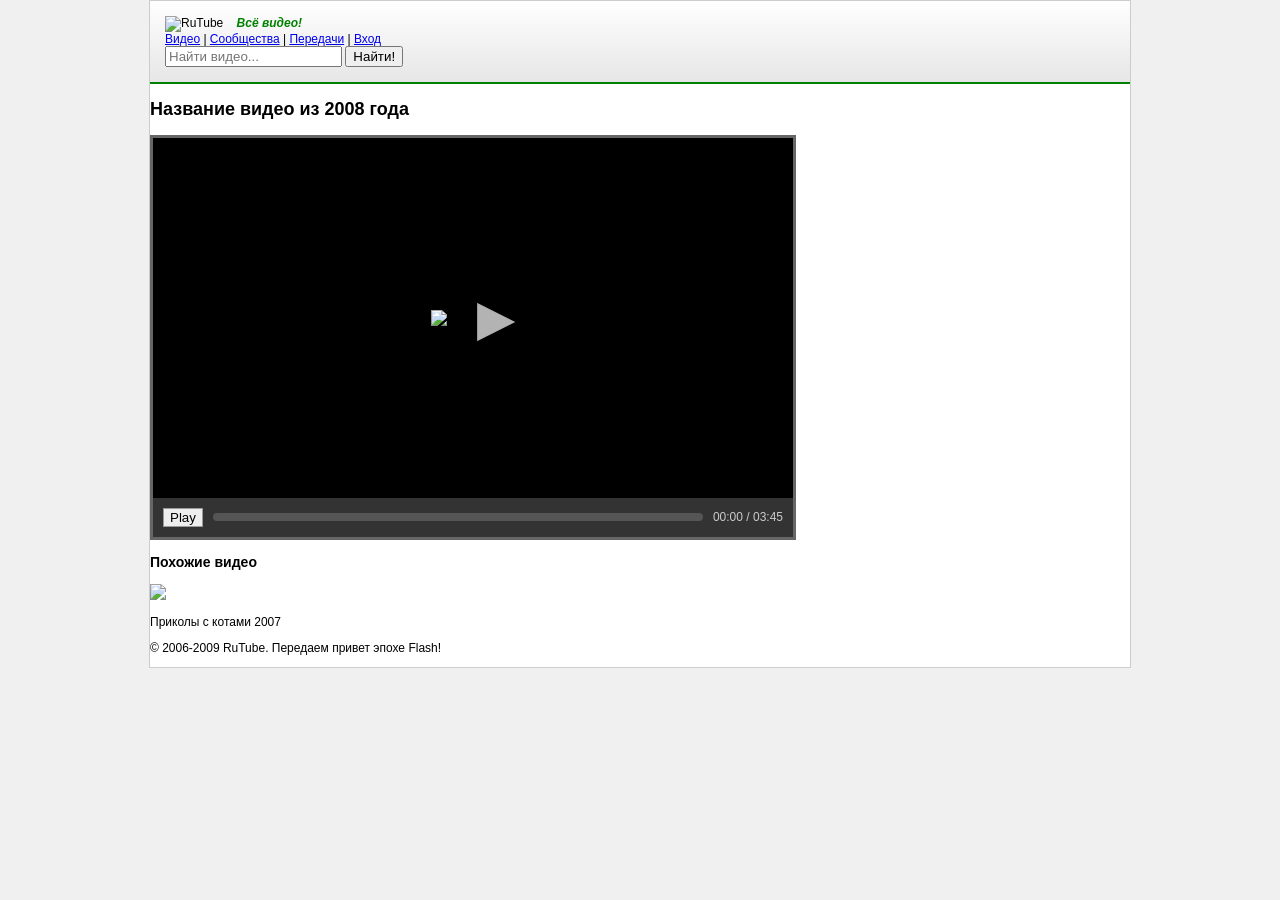
==== index.htm @ 789ff7a4 "Update index.htm" ====
<!DOCTYPE html>
<html lang="ru">
<head>
    <meta charset="UTF-8">
    <title>RuTube.ru :: Всё видео!</title>
    <link rel="stylesheet" href="style.css">
</head>
<body>
    <div id="wrapper">
        <!-- Шапка в стиле 2000-х -->
        <header>
            <div class="logo-container">
                <img src="rutube_old_logo.png" alt="RuTube" class="logo">
                <span class="slogan">Всё видео!</span>
            </div>
            <nav>
                <a href="#">Видео</a> | <a href="#">Сообщества</a> | <a href="#">Передачи</a> | <a href="#">Вход</a>
            </nav>
            <div class="search-bar">
                <input type="text" placeholder="Найти видео...">
                <button>Найти!</button>
            </div>
        </header>

        <main>
            <section class="player-section">
                <h1>Название видео из 2008 года</h1>
                <!-- Имитация Flash-плеера -->
                <div id="flash-player-mock">
                    <div class="video-screen">
                        <img src="placeholder.jpg" alt="Video">
                        <div class="play-overlay">▶</div>
                    </div>
                    <div class="controls">
                        <button class="btn">Play</button>
                        <div class="progress-bar"><div class="fill"></div></div>
                        <span class="time">00:00 / 03:45</span>
                    </div>
                </div>
            </section>

            <aside class="sidebar">
                <h3>Похожие видео</h3>
                <div class="thumb">
                    <img src="thumb1.jpg">
                    <p>Приколы с котами 2007</p>
                </div>
            </aside>
        </main>

        <footer>
            <p>&copy; 2006-2009 RuTube. Передаем привет эпохе Flash!</p>
        </footer>
    </div>
<!-- Твой HTML код выше (шапка, логотип, плеер) -->

    <script>
        // 1. Находим элементы (кнопки и полоску), которые ты сделал в HTML
        const playBtn = document.querySelector('.btn'); // Твоя кнопка из 2000-х
        const progressBar = document.querySelector('.fill'); // Заливка полоски прогресса
        const videoElement = document.querySelector('video'); // Тег видео (если добавил)

        // 2. Оживляем кнопку Play/Pause
        if (playBtn && videoElement) {
            playBtn.onclick = function() {
                if (videoElement.paused) {
                    videoElement.play();
                    playBtn.innerText = 'Pause';
                    playBtn.style.boxShadow = 'inset 2px 2px 5px #000'; // Эффект нажатия
                } else {
                    videoElement.pause();
                    playBtn.innerText = 'Play';
                    playBtn.style.boxShadow = 'none';
                }
            };
        }

        // 3. Двигаем полоску прогресса (как в настоящем плеере)
        if (videoElement && progressBar) {
            videoElement.ontimeupdate = function() {
                // Вычисляем процент просмотренного видео
                let percentage = (videoElement.currentTime / videoElement.duration) * 100;
                progressBar.style.width = percentage + '%';
            };
        }

        // 4. Пасхалка в стиле 2007-го
        console.log("RuTube 2007 запущен! Привет из эпохи Flash!");
    </script>

</body> <!-- Это самый конец твоего файла -->
</html>
---- style.css ----
body {
    background-color: #f0f0f0;
    font-family: Tahoma, Verdana, Arial, sans-serif;
    font-size: 12px;
    margin: 0;
}

#wrapper {
    width: 980px;
    margin: 0 auto;
    background: #fff;
    border: 1px solid #ccc;
}

header {
    padding: 15px;
    background: linear-gradient(to bottom, #ffffff, #e6e6e6);
    border-bottom: 2px solid #008000; /* Зеленая линия под лого */
}

.logo {
    height: 50px;
    vertical-align: middle;
}

.slogan {
    color: #008000;
    font-weight: bold;
    font-style: italic;
    margin-left: 10px;
}

/* Стилизация плеера под Flash */
#flash-player-mock {
    background: #000;
    width: 640px;
    border: 3px solid #666;
}

.video-screen {
    height: 360px;
    display: flex;
    justify-content: center;
    align-items: center;
    position: relative;
}

.play-overlay {
    font-size: 50px;
    color: white;
    opacity: 0.7;
    cursor: pointer;
}

.controls {
    background: #333;
    padding: 10px;
    display: flex;
    align-items: center;
    color: #ccc;
}

.progress-bar {
    flex-grow: 1;
    height: 8px;
    background: #555;
    margin: 0 10px;
    border-radius: 4px;
}

.btn {
    background: #eee;
    border: 1px solid #999;
    cursor: pointer;
}
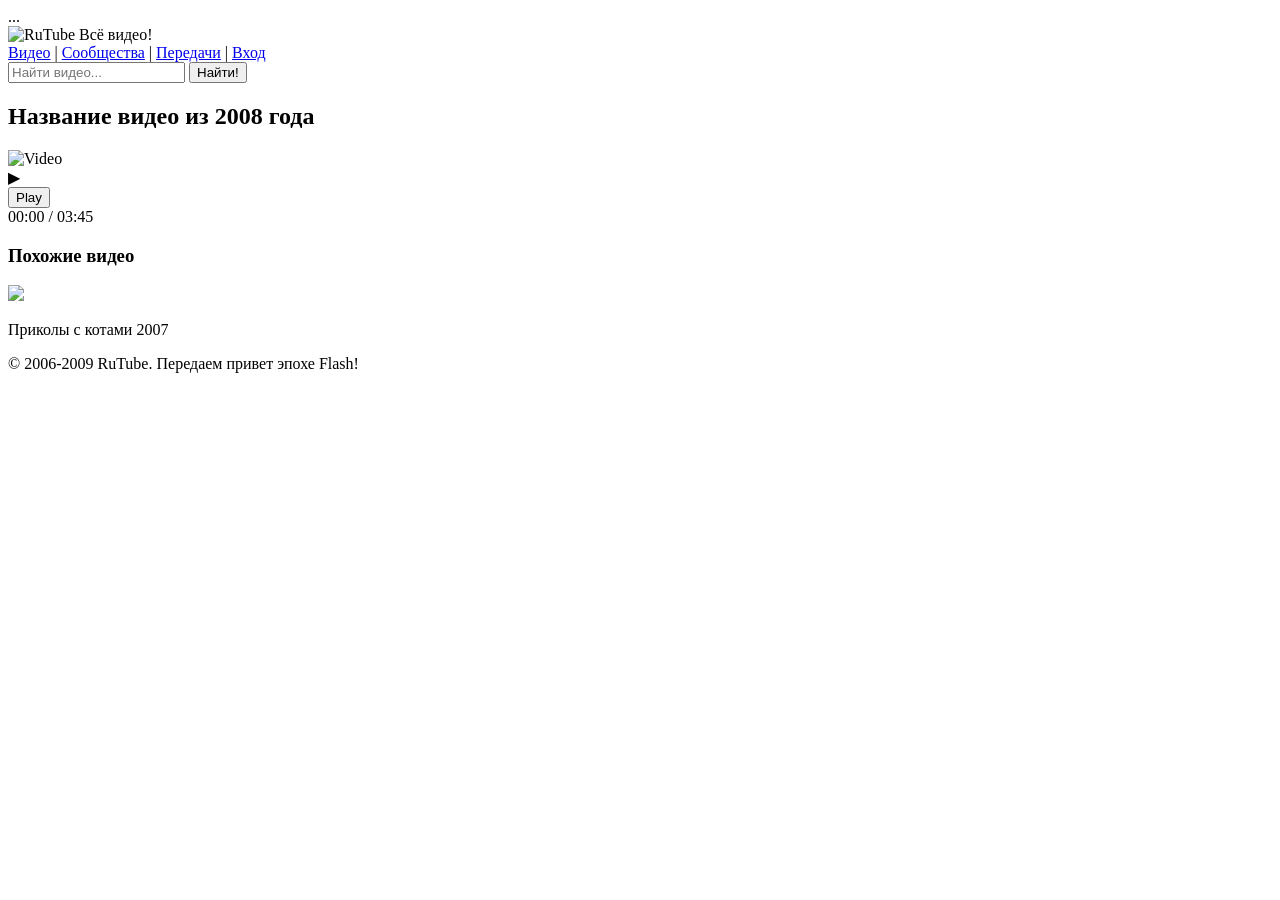
==== commit faf2d299: "Update index.htm" ====
--- a/index.htm
+++ b/index.htm
@@ -2,8 +2,10 @@
 <html lang="ru">
 <head>
     <meta charset="UTF-8">
+    <!-- Иконка сайта -->
+    <link rel="icon" type="image/x-icon" href="favicon.ico">
     <title>RuTube.ru :: Всё видео!</title>
-    <link rel="stylesheet" href="style.css">
+    ...
 </head>
 <body>
     <div id="wrapper">
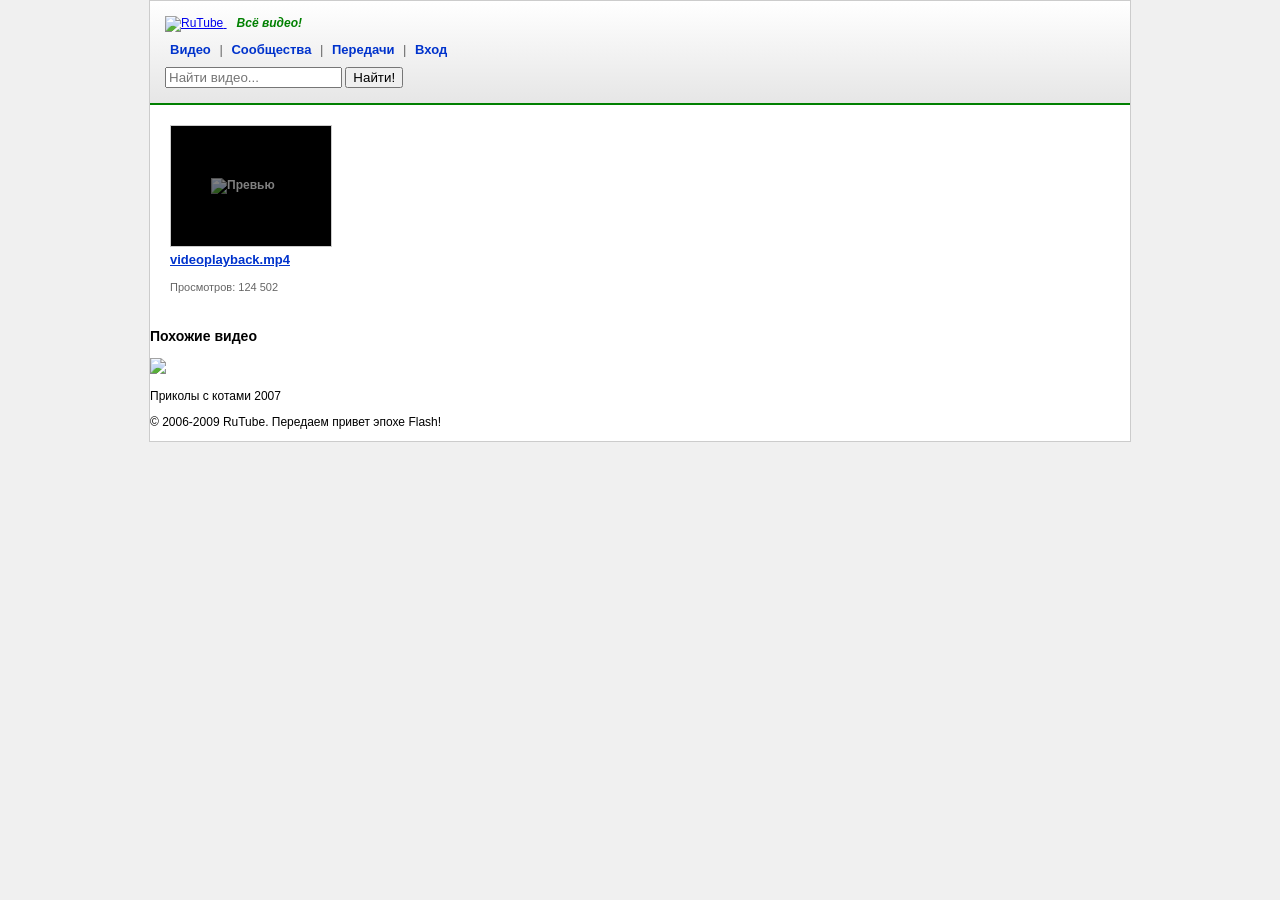
==== commit e203ade6: "Update index.htm" ====
--- a/index.htm
+++ b/index.htm
@@ -2,44 +2,60 @@
 <html lang="ru">
 <head>
     <meta charset="UTF-8">
-    <!-- Иконка сайта -->
-    <link rel="icon" type="image/x-icon" href="favicon.ico">
+    <link rel="shortcut icon" href="favicon.ico" type="image/x-icon">
     <title>RuTube.ru :: Всё видео!</title>
-    ...
+    <link rel="stylesheet" href="style.css">
 </head>
+
+
 <body>
     <div id="wrapper">
         <!-- Шапка в стиле 2000-х -->
         <header>
-            <div class="logo-container">
-                <img src="rutube_old_logo.png" alt="RuTube" class="logo">
-                <span class="slogan">Всё видео!</span>
-            </div>
-            <nav>
-                <a href="#">Видео</a> | <a href="#">Сообщества</a> | <a href="#">Передачи</a> | <a href="#">Вход</a>
-            </nav>
-            <div class="search-bar">
-                <input type="text" placeholder="Найти видео...">
-                <button>Найти!</button>
-            </div>
-        </header>
+    <div class="logo-container">
+        <a href="/">
+            <img src="rutube.png" alt="RuTube" class="logo">
+        </a>
+        <span class="slogan">Всё видео!</span>
+    </div>
+    
+    <nav class="top-menu">
+        <a href="#video">Видео</a> | 
+        <a href="#community">Сообщества</a> | 
+        <a href="#shows">Передачи</a> | 
+        <a href="#login">Вход</a>
+    </nav>
+    
+    <div class="search-bar">
+        <input type="text" placeholder="Найти видео...">
+        <button type="submit">Найти!</button>
+    </div>
+</header>
 
-        <main>
-            <section class="player-section">
-                <h1>Название видео из 2008 года</h1>
-                <!-- Имитация Flash-плеера -->
-                <div id="flash-player-mock">
-                    <div class="video-screen">
-                        <img src="placeholder.jpg" alt="Video">
-                        <div class="play-overlay">▶</div>
-                    </div>
-                    <div class="controls">
-                        <button class="btn">Play</button>
-                        <div class="progress-bar"><div class="fill"></div></div>
-                        <span class="time">00:00 / 03:45</span>
-                    </div>
+
+
+       <main>
+    <!-- Сетка видео в стиле 2007-го -->
+    <div style="padding: 20px; display: flex; flex-wrap: wrap;">
+        
+        <!-- Одно видео (Карточка) -->
+        <div style="width: 180px; margin-right: 20px; text-align: left;">
+            <a href="videoplayback.htm" style="text-decoration: none;">
+                <!-- Заглушка под превью -->
+                <div style="width: 160px; height: 120px; background: #000; border: 1px solid #ccc; display: flex; align-items: center; justify-content: center; color: #fff; font-weight: bold;">
+                    <img src="video1.png" style="width: 80px; opacity: 0.5;" alt="Превью">
                 </div>
-            </section>
+                <!-- Название видео -->
+                <p style="color: #0033cc; font-weight: bold; font-size: 13px; margin-top: 5px; text-decoration: underline;">
+                    videoplayback.mp4
+                </p>
+            </a>
+            <span style="color: #666; font-size: 11px;">Просмотров: 124 502</span>
+        </div>
+
+    </div>
+</main>
+
 
             <aside class="sidebar">
                 <h3>Похожие видео</h3>
--- a/style.css
+++ b/style.css
@@ -0,0 +1,99 @@
+body {
+    background-color: #f0f0f0;
+    font-family: Tahoma, Verdana, Arial, sans-serif;
+    font-size: 12px;
+    margin: 0;
+}
+
+#wrapper {
+    width: 980px;
+    margin: 0 auto;
+    background: #fff;
+    border: 1px solid #ccc;
+}
+
+header {
+    padding: 15px;
+    background: linear-gradient(to bottom, #ffffff, #e6e6e6);
+    border-bottom: 2px solid #008000; /* Зеленая линия под лого */
+}
+
+.logo {
+    height: 50px;
+    vertical-align: middle;
+}
+
+.slogan {
+    color: #008000;
+    font-weight: bold;
+    font-style: italic;
+    margin-left: 10px;
+}
+
+/* Стилизация плеера под Flash */
+#flash-player-mock {
+    background: #000;
+    width: 640px;
+    border: 3px solid #666;
+}
+
+.video-screen {
+    height: 360px;
+    display: flex;
+    justify-content: center;
+    align-items: center;
+    position: relative;
+}
+
+.play-overlay {
+    font-size: 50px;
+    color: white;
+    opacity: 0.7;
+    cursor: pointer;
+}
+
+.controls {
+    background: #333;
+    padding: 10px;
+    display: flex;
+    align-items: center;
+    color: #ccc;
+}
+
+.progress-bar {
+    flex-grow: 1;
+    height: 8px;
+    background: #555;
+    margin: 0 10px;
+    border-radius: 4px;
+}
+
+.btn {
+    background: #eee;
+    border: 1px solid #999;
+    cursor: pointer;
+}
+.top-menu {
+    margin: 10px 0;
+    font-size: 13px;
+    color: #666; /* Цвет разделителей */
+}
+
+.top-menu a {
+    color: #0033cc; /* Тот самый синий цвет ссылок 2000-х */
+    text-decoration: none;
+    font-weight: bold;
+    padding: 0 5px;
+}
+
+.top-menu a:hover {
+    text-decoration: underline;
+    color: #ff6600; /* Оранжевый при наведении был фишкой RuTube */
+}
+
+.logo {
+    height: 45px;
+    vertical-align: middle;
+    border: 0;
+}
+
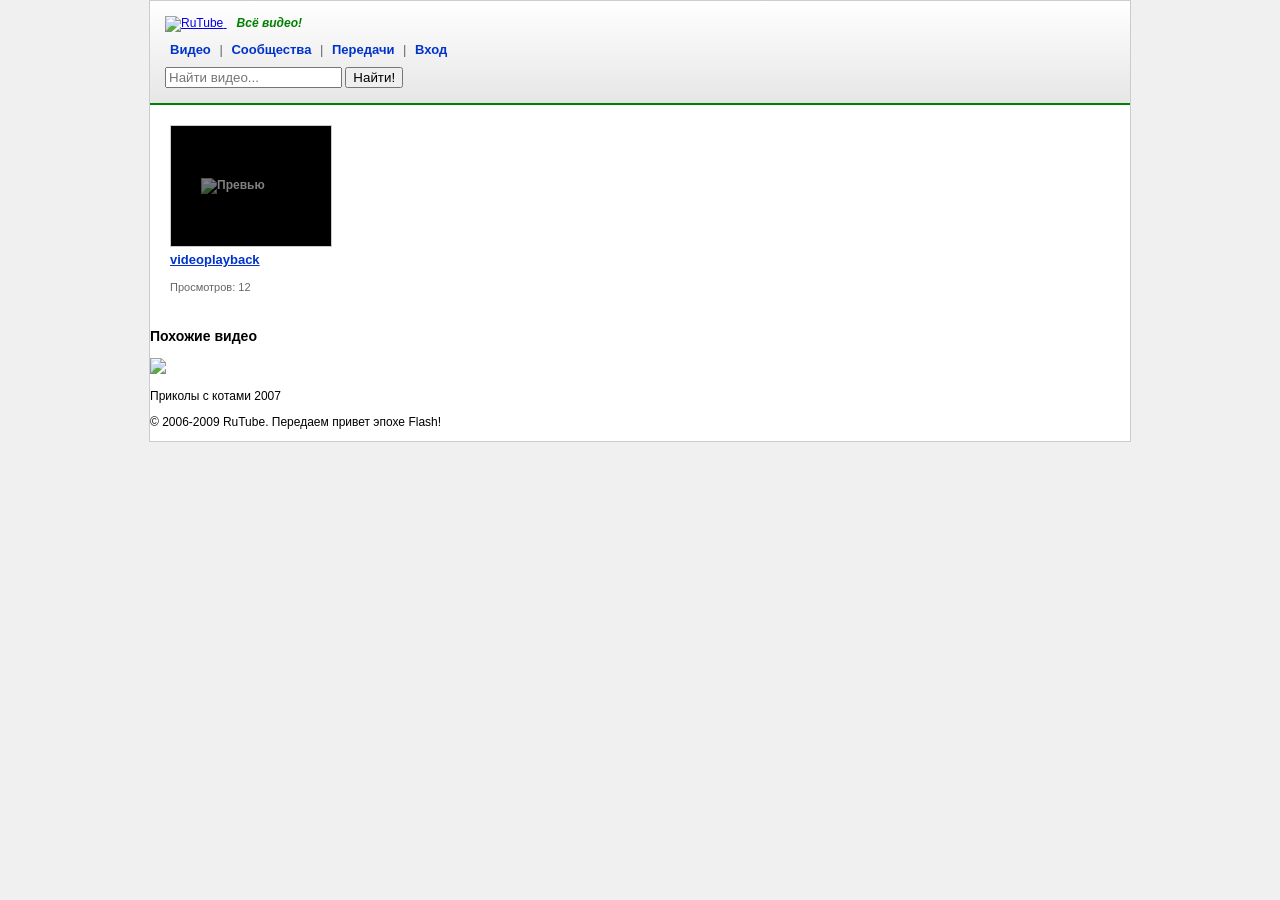
==== commit 9ce7197b: "Update index.htm" ====
--- a/index.htm
+++ b/index.htm
@@ -43,14 +43,14 @@
             <a href="videoplayback.htm" style="text-decoration: none;">
                 <!-- Заглушка под превью -->
                 <div style="width: 160px; height: 120px; background: #000; border: 1px solid #ccc; display: flex; align-items: center; justify-content: center; color: #fff; font-weight: bold;">
-                    <img src="video1.png" style="width: 80px; opacity: 0.5;" alt="Превью">
+                    <img src="чешские грибочки 💔.jpg" style="width: 100px; opacity: 0.5;" alt="Превью">
                 </div>
                 <!-- Название видео -->
                 <p style="color: #0033cc; font-weight: bold; font-size: 13px; margin-top: 5px; text-decoration: underline;">
-                    videoplayback.mp4
+                    videoplayback
                 </p>
             </a>
-            <span style="color: #666; font-size: 11px;">Просмотров: 124 502</span>
+            <span style="color: #666; font-size: 11px;">Просмотров: 12</span>
         </div>
 
     </div>
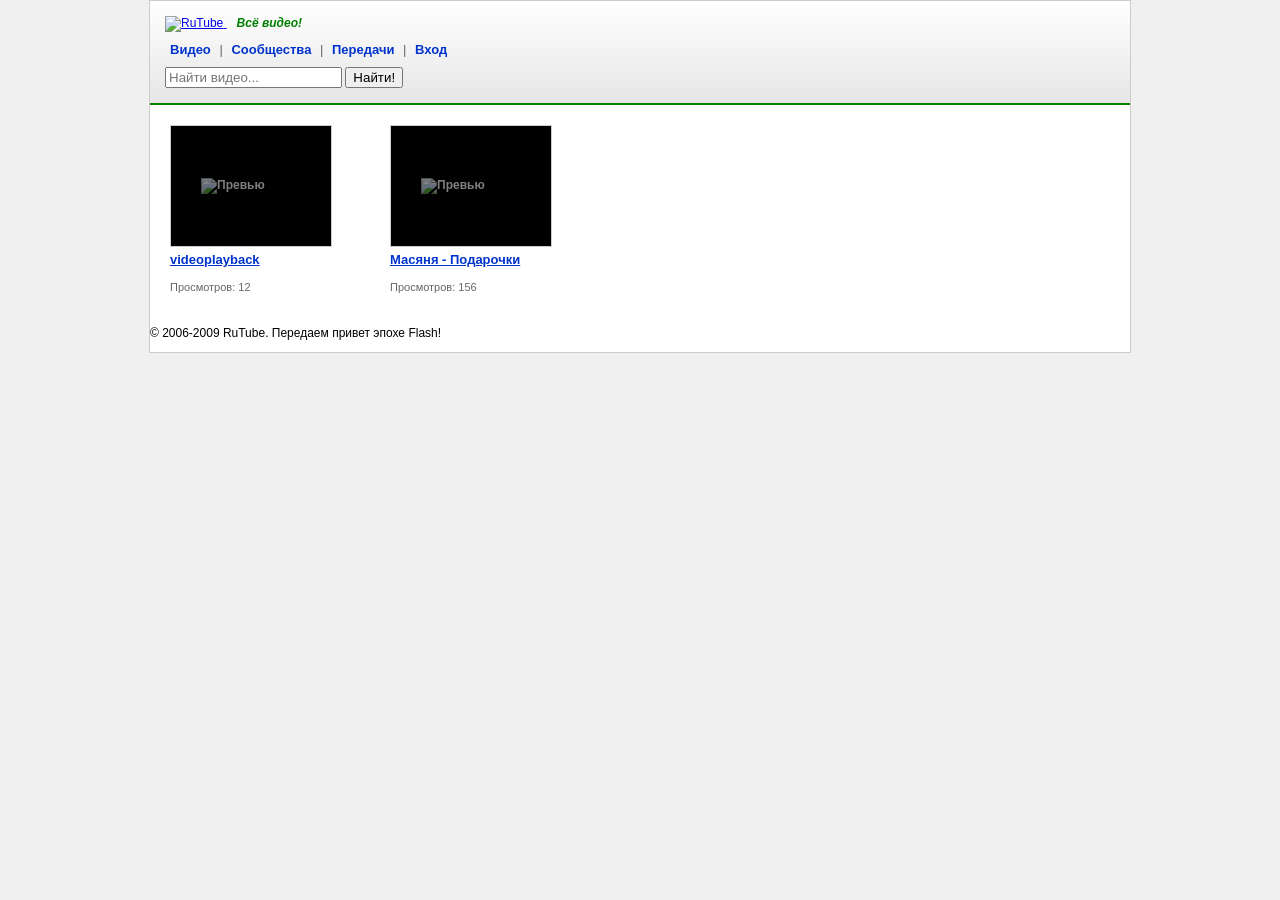
==== commit 4a1ee89a: "Update index.htm" ====
--- a/index.htm
+++ b/index.htm
@@ -39,7 +39,7 @@
     <div style="padding: 20px; display: flex; flex-wrap: wrap;">
         
         <!-- Одно видео (Карточка) -->
-        <div style="width: 180px; margin-right: 20px; text-align: left;">
+        <div style="width: 200px; margin-right: 20px; text-align: left;">
             <a href="videoplayback.htm" style="text-decoration: none;">
                 <!-- Заглушка под превью -->
                 <div style="width: 160px; height: 120px; background: #000; border: 1px solid #ccc; display: flex; align-items: center; justify-content: center; color: #fff; font-weight: bold;">
@@ -52,19 +52,23 @@
             </a>
             <span style="color: #666; font-size: 11px;">Просмотров: 12</span>
         </div>
+          <!-- 2 видео (Карточка) -->
+        <div style="width: 180px; margin-right: 20px; text-align: left;">
+            <a href="masyanya_podarochki.htm" style="text-decoration: none;">
+                <!-- Заглушка под превью -->
+                <div style="width: 160px; height: 120px; background: #000; border: 1px solid #ccc; display: flex; align-items: center; justify-content: center; color: #fff; font-weight: bold;">
+                    <img src="podarochki-680x441.webp" style="width: 100px; opacity: 0.5;" alt="Превью">
+                </div>
+                <!-- Название видео -->
+                <p style="color: #0033cc; font-weight: bold; font-size: 13px; margin-top: 5px; text-decoration: underline;">
+                    Масяня - Подарочки
+                </p>
+            </a>
+            <span style="color: #666; font-size: 11px;">Просмотров: 156</span>
+        </div>
 
     </div>
 </main>
-
-
-            <aside class="sidebar">
-                <h3>Похожие видео</h3>
-                <div class="thumb">
-                    <img src="thumb1.jpg">
-                    <p>Приколы с котами 2007</p>
-                </div>
-            </aside>
-        </main>
 
         <footer>
             <p>&copy; 2006-2009 RuTube. Передаем привет эпохе Flash!</p>
@@ -72,40 +76,6 @@
     </div>
 <!-- Твой HTML код выше (шапка, логотип, плеер) -->
 
-    <script>
-        // 1. Находим элементы (кнопки и полоску), которые ты сделал в HTML
-        const playBtn = document.querySelector('.btn'); // Твоя кнопка из 2000-х
-        const progressBar = document.querySelector('.fill'); // Заливка полоски прогресса
-        const videoElement = document.querySelector('video'); // Тег видео (если добавил)
-
-        // 2. Оживляем кнопку Play/Pause
-        if (playBtn && videoElement) {
-            playBtn.onclick = function() {
-                if (videoElement.paused) {
-                    videoElement.play();
-                    playBtn.innerText = 'Pause';
-                    playBtn.style.boxShadow = 'inset 2px 2px 5px #000'; // Эффект нажатия
-                } else {
-                    videoElement.pause();
-                    playBtn.innerText = 'Play';
-                    playBtn.style.boxShadow = 'none';
-                }
-            };
-        }
-
-        // 3. Двигаем полоску прогресса (как в настоящем плеере)
-        if (videoElement && progressBar) {
-            videoElement.ontimeupdate = function() {
-                // Вычисляем процент просмотренного видео
-                let percentage = (videoElement.currentTime / videoElement.duration) * 100;
-                progressBar.style.width = percentage + '%';
-            };
-        }
-
-        // 4. Пасхалка в стиле 2007-го
-        console.log("RuTube 2007 запущен! Привет из эпохи Flash!");
-    </script>
-
 </body> <!-- Это самый конец твоего файла -->
 </html>
 
